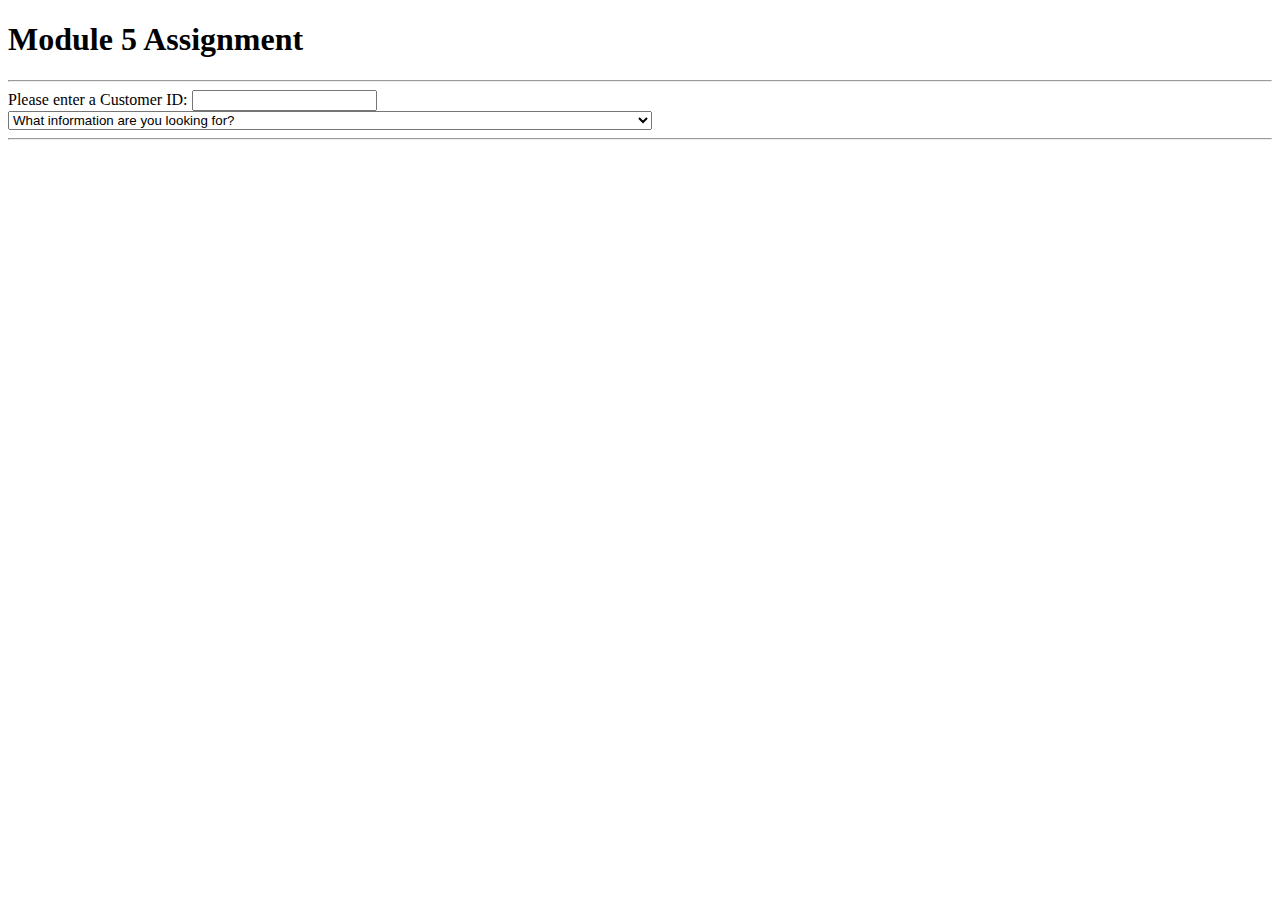
==== index.html @ f03b7dd9 "assignment5" ====
<!DOCTYPE html>

<html>
<head>
    <title>Module 5 Assignment</title>
    <link rel="stylesheet" type="text/css" href="styles/Assignment5.css" />
    <script src="Assignment5.js"></script>

</head>

<body>

<h1>Module 5 Assignment</h1>
 
<hr>

<label>Please enter a Customer ID: </label>
<input type="text" id="custid">
<br>

<select onchange="MenuChoice()" id="menu">
<option>What information are you looking for?</option>
<option>Show me Customer Name, Customer ID, and City.</option>
<option>Show me Product Names and Quantities ordered.</option>
<option>Show me Order Date, Order ID, Ship Address, Ship City, Ship Name, Ship Post Code, and Shipped Date.</option>
</select>
<hr>
</section>
<section id="section1" class="section1">
<h2>
    <label id="displaycustomerlist">section one display</label>

</h2>
</section>
<section id="section2" class="section2">
<h2>
<label id="section2display">section 2 is displayed here</label>
</h2>
</section>

</section>
<section id="Section3" class="Section3">
<h2>
             
<label id="orderdisplay">Display section 3 orders here</label>


</h2>
</section>
</body>
</html>
---- styles/Assignment5.css ----
#orderdisplay {background-color: #FFFFCC; }

#section1 {color: #20B2AA; visibility: hidden; position: absolute; top: 200px; width: 600px;}

#section2 {color: #20B2AA; visibility: hidden; position: absolute; top: 200px; width: 600px;}

#Section3 {color: #20B2AA; visibility: hidden; position: absolute; top: 200px; width: 600px;}
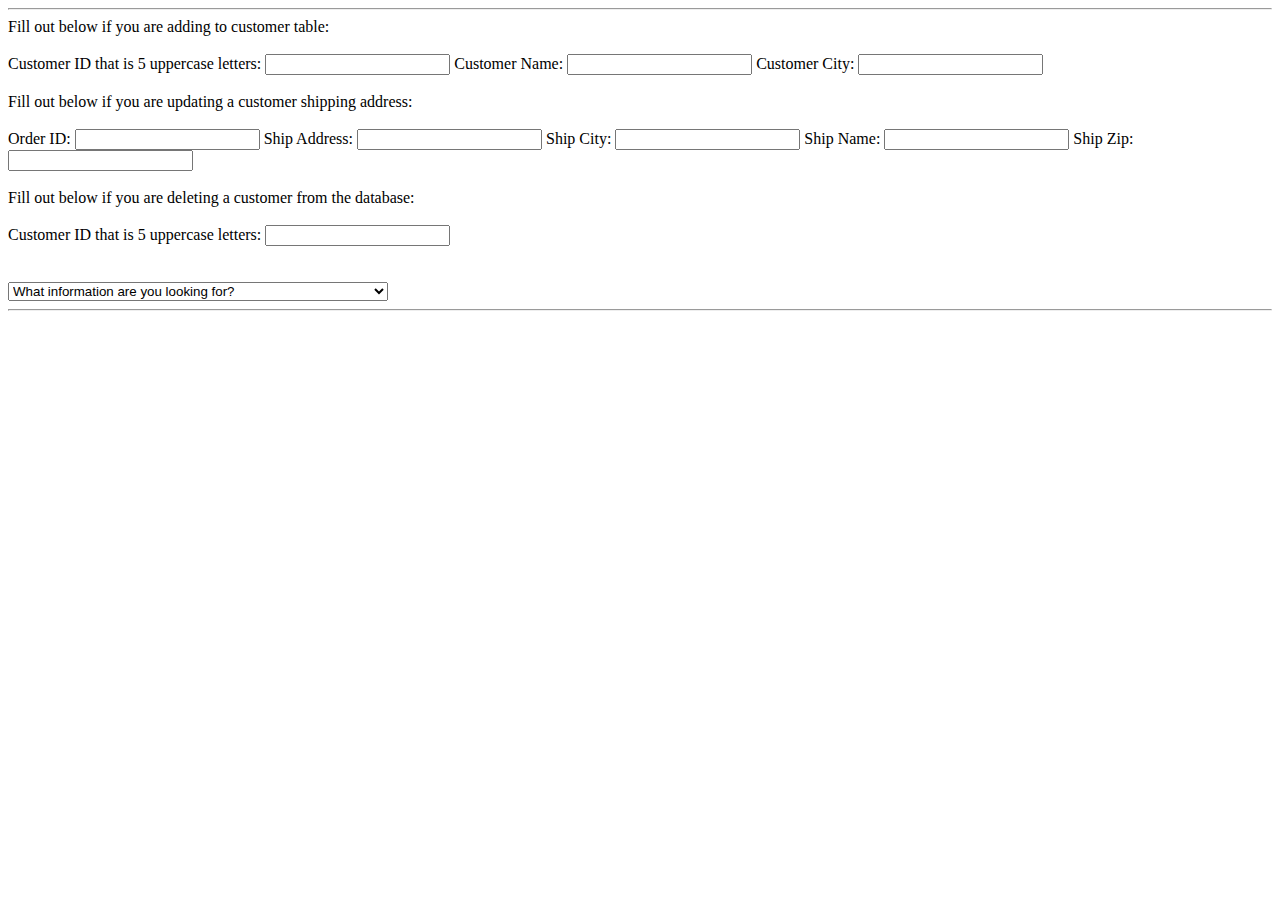
==== commit d3a16aa7: "assignment 6" ====
--- a/index.html
+++ b/index.html
@@ -2,51 +2,77 @@
 
 <html>
 <head>
-    <title>Module 5 Assignment</title>
-    <link rel="stylesheet" type="text/css" href="styles/Assignment5.css" />
-    <script src="Assignment5.js"></script>
+<title>Module 6 Demonstration</title>
+ <link rel="stylesheet" type="text/css" href="styles/Assignment6.css" />
+    <script src="Assignment6.js"></script>
+<body>
+    
+  
 
-</head>
-
-<body>
-
-<h1>Module 5 Assignment</h1>
- 
 <hr>
-
-<label>Please enter a Customer ID: </label>
-<input type="text" id="custid">
+<label> Fill out below if you are adding to customer table:</label>
 <br>
-
+<br>
+<label>Customer ID that is 5 uppercase letters: </label>
+<input type="text" id="CustID">
+<label> Customer Name:</label>
+<input type="text" id= "CustName">
+<label> Customer City:</label>
+<input type="text" id= "CustCity">
+<br>
+<br>
+<label> Fill out below if you are updating a customer shipping address:</label>
+<br>
+<br>
+<label>Order ID: </label>
+<input type="text" id="ordernumber">
+<label> Ship Address:</label>
+<input type="text" id= "shippingaddress">
+<label> Ship City:</label> 
+<input type="text" id= "shipcity">
+<label> Ship Name:</label>
+<input type="text" id= "shipname">
+<label> Ship Zip:</label>
+<input type="text" id= "shipcode">
+<br>
+<br>
+<label> Fill out below if you are deleting a customer from the database:</label>
+<br>
+<br>
+<label>Customer ID that is 5 uppercase letters: </label>
+<input type="text" id="CustID3">
+<br>
+<br>
+<br>
 <select onchange="MenuChoice()" id="menu">
 <option>What information are you looking for?</option>
-<option>Show me Customer Name, Customer ID, and City.</option>
-<option>Show me Product Names and Quantities ordered.</option>
-<option>Show me Order Date, Order ID, Ship Address, Ship City, Ship Name, Ship Post Code, and Shipped Date.</option>
+<option>Click me to to add a customer to the customer table.</option>
+<option>Click me to change the Ship to address on a customer order.</option>
+<option>Click me to delete a customer from the database.</option>
 </select>
 <hr>
 </section>
 <section id="section1" class="section1">
 <h2>
-    <label id="displaycustomerlist">section one display</label>
+    <label id="result">section 1 is displayed here</label>
 
 </h2>
 </section>
 <section id="section2" class="section2">
 <h2>
-<label id="section2display">section 2 is displayed here</label>
+<label id="result2">section 2 is displayed here</label>
 </h2>
-</section>
 
 </section>
-<section id="Section3" class="Section3">
+<section id="section3" class="section3">
 <h2>
              
-<label id="orderdisplay">Display section 3 orders here</label>
+<label id="result3">section 3 is displayed here</label>
 
 
 </h2>
 </section>
+
+
 </body>
 </html>
-
--- a/styles/Assignment6.css
+++ b/styles/Assignment6.css
@@ -0,0 +1,7 @@
+
+
+#section1 {color: #20B2AA; visibility: hidden; position: absolute; top: 350px; width: 600px; background: #FFB6C1;}
+
+#section2 {color: #20B2AA; visibility: hidden; position: absolute; top: 350px; width: 600px; background: #9370DB;}
+
+#section3 {color: #20B2AA; visibility: hidden; position: absolute; top: 350px; width: 600px; background: #FFFF00;}
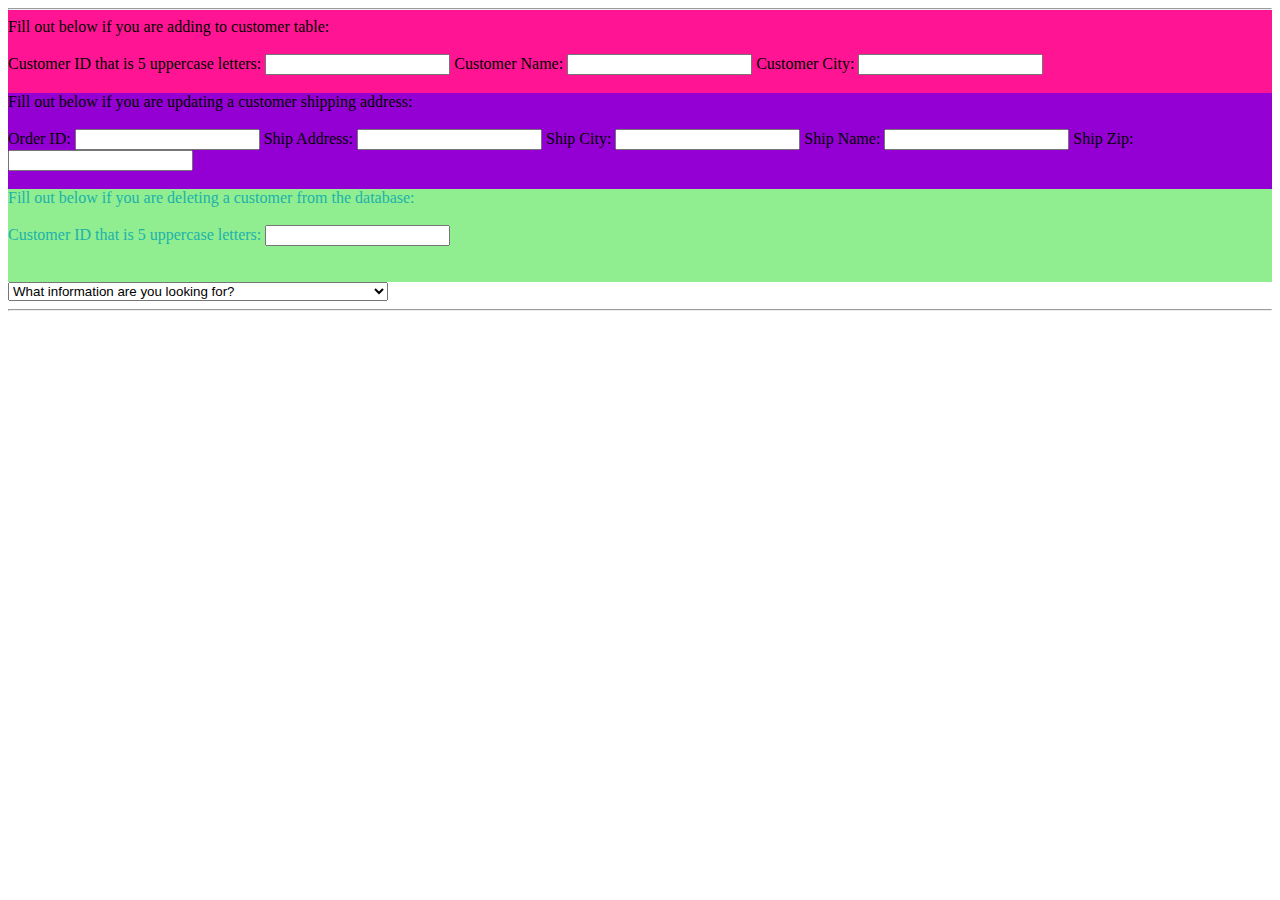
==== commit 129d6d3d: "assign6 update" ====
--- a/index.html
+++ b/index.html
@@ -2,13 +2,13 @@
 
 <html>
 <head>
-<title>Module 6 Demonstration</title>
+<title>Module 6 Assignment</title>
  <link rel="stylesheet" type="text/css" href="styles/Assignment6.css" />
     <script src="Assignment6.js"></script>
 <body>
     
   
-
+<div class="div1"> 
 <hr>
 <label> Fill out below if you are adding to customer table:</label>
 <br>
@@ -21,6 +21,8 @@
 <input type="text" id= "CustCity">
 <br>
 <br>
+</div>
+<div class="div2"> 
 <label> Fill out below if you are updating a customer shipping address:</label>
 <br>
 <br>
@@ -36,6 +38,8 @@
 <input type="text" id= "shipcode">
 <br>
 <br>
+</div>
+<div class="div3"> 
 <label> Fill out below if you are deleting a customer from the database:</label>
 <br>
 <br>
@@ -44,6 +48,7 @@
 <br>
 <br>
 <br>
+</div>
 <select onchange="MenuChoice()" id="menu">
 <option>What information are you looking for?</option>
 <option>Click me to to add a customer to the customer table.</option>
--- a/styles/Assignment6.css
+++ b/styles/Assignment6.css
@@ -5,3 +5,11 @@
 #section2 {color: #20B2AA; visibility: hidden; position: absolute; top: 350px; width: 600px; background: #9370DB;}
 
 #section3 {color: #20B2AA; visibility: hidden; position: absolute; top: 350px; width: 600px; background: #FFFF00;}
+
+.div1 {background-color: #ff1493; }
+
+.div2 {background-color: #9400D3;}
+
+.div3 {background-color: #90EE90; color: #20B2AA;}
+ 
+
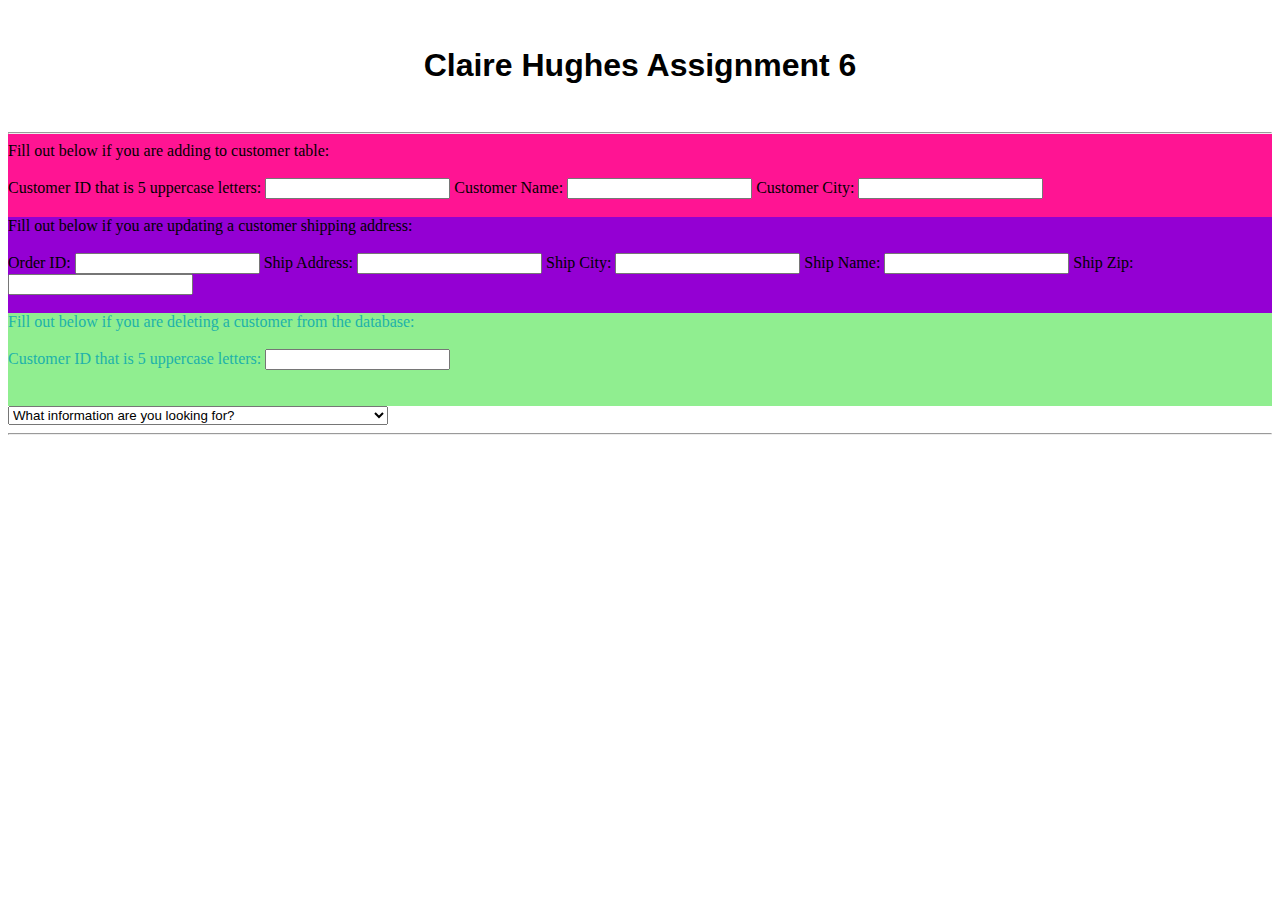
==== commit f26c7bbb: "assign6 3x" ====
--- a/index.html
+++ b/index.html
@@ -6,8 +6,12 @@
  <link rel="stylesheet" type="text/css" href="styles/Assignment6.css" />
     <script src="Assignment6.js"></script>
 <body>
-    
   
+<br>
+
+ <h1>Claire Hughes Assignment 6</h1>
+<br>
+ 
 <div class="div1"> 
 <hr>
 <label> Fill out below if you are adding to customer table:</label>
--- a/styles/Assignment6.css
+++ b/styles/Assignment6.css
@@ -1,4 +1,5 @@
 
+h1 {font-family: sans-serif; text-align: center; }
 
 #section1 {color: #20B2AA; visibility: hidden; position: absolute; top: 350px; width: 600px; background: #FFB6C1;}
 
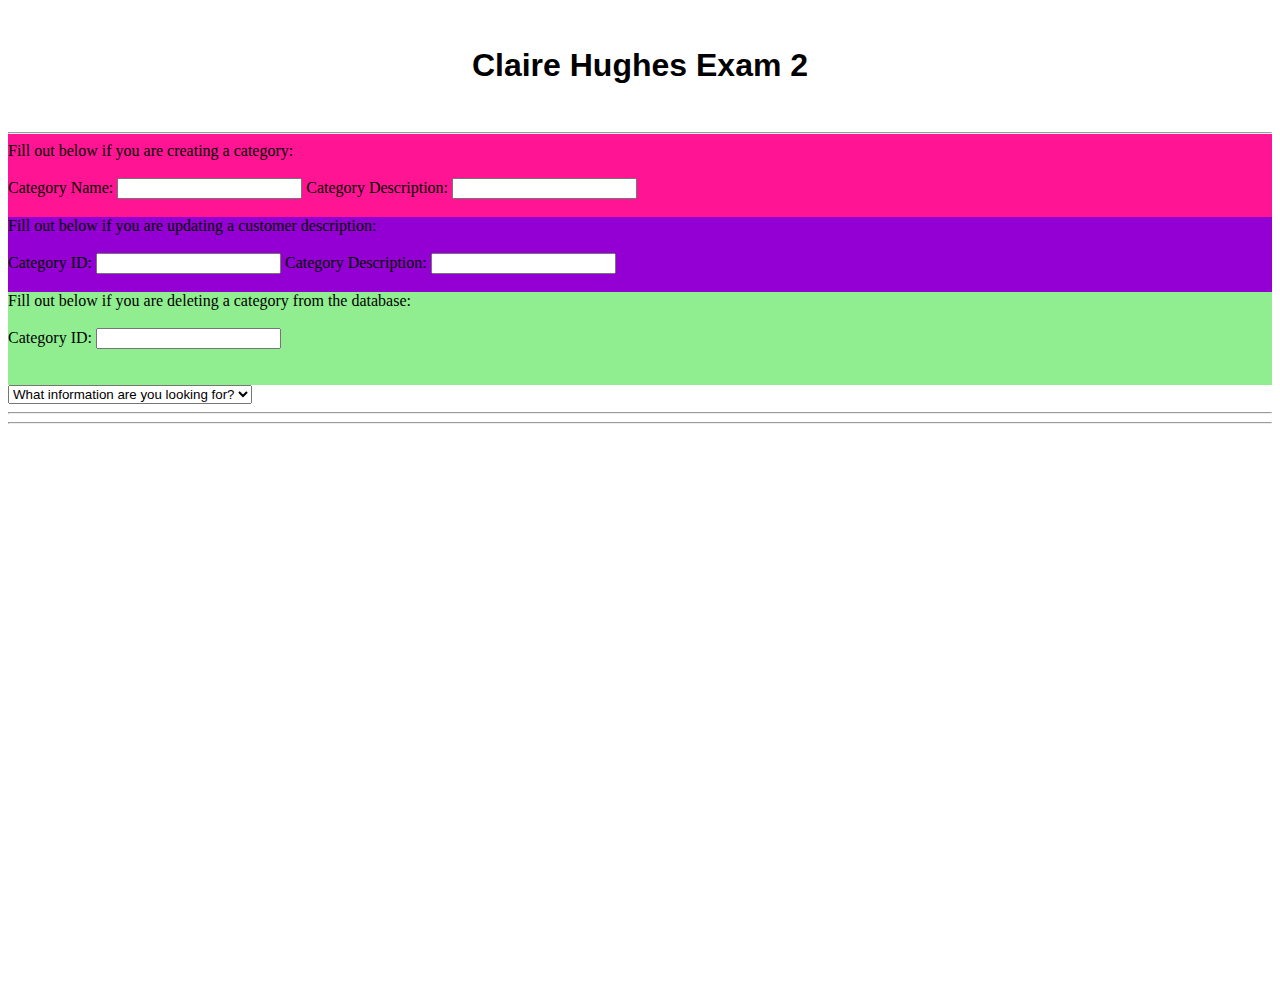
==== commit 9ff57d5f: "exam 2.1" ====
--- a/index.html
+++ b/index.html
@@ -2,62 +2,62 @@
 
 <html>
 <head>
-<title>Module 6 Assignment</title>
- <link rel="stylesheet" type="text/css" href="styles/Assignment6.css" />
-    <script src="Assignment6.js"></script>
+    <title>Exam 2 Problem</title>
+ <link rel="stylesheet" type="text/css" href="styles/Exam2problem.css" />
+ <script src="Exam2problem.js"></script>
+</head>
+
 <body>
+
+
   
 <br>
 
- <h1>Claire Hughes Assignment 6</h1>
+ <h1>Claire Hughes Exam 2</h1>
 <br>
  
 <div class="div1"> 
 <hr>
-<label> Fill out below if you are adding to customer table:</label>
+<label> Fill out below if you are creating a category:</label>
 <br>
 <br>
-<label>Customer ID that is 5 uppercase letters: </label>
-<input type="text" id="CustID">
-<label> Customer Name:</label>
-<input type="text" id= "CustName">
-<label> Customer City:</label>
-<input type="text" id= "CustCity">
+<label>Category Name: </label>
+<input type="text" id="CatID">
+<label> Category Description:</label>
+<input type="text" id= "CatDescrip">
+
 <br>
 <br>
 </div>
 <div class="div2"> 
-<label> Fill out below if you are updating a customer shipping address:</label>
+<label> Fill out below if you are updating a customer description:</label>
 <br>
 <br>
-<label>Order ID: </label>
-<input type="text" id="ordernumber">
-<label> Ship Address:</label>
-<input type="text" id= "shippingaddress">
-<label> Ship City:</label> 
-<input type="text" id= "shipcity">
-<label> Ship Name:</label>
-<input type="text" id= "shipname">
-<label> Ship Zip:</label>
-<input type="text" id= "shipcode">
+<label>Category ID: </label>
+<input type="text" id="CatID3">
+<label> Category Description:</label>
+<input type="text" id= "CatDescrip3">
+
 <br>
 <br>
 </div>
 <div class="div3"> 
-<label> Fill out below if you are deleting a customer from the database:</label>
+<label> Fill out below if you are deleting a category from the database:</label>
 <br>
 <br>
-<label>Customer ID that is 5 uppercase letters: </label>
-<input type="text" id="CustID3">
+<label>Category ID: </label>
+<input type="text" id="CatID4">
 <br>
 <br>
 <br>
 </div>
 <select onchange="MenuChoice()" id="menu">
 <option>What information are you looking for?</option>
-<option>Click me to to add a customer to the customer table.</option>
-<option>Click me to change the Ship to address on a customer order.</option>
-<option>Click me to delete a customer from the database.</option>
+<option>Click me to get all categories.</option>
+<option>Click me to create a category.</option>
+<option>Click me to update a category.</option>
+<option>Click me to delete a category.</option>
+<option>Click me to see about the author.</option>
 </select>
 <hr>
 </section>
@@ -77,10 +77,27 @@
 <h2>
              
 <label id="result3">section 3 is displayed here</label>
+</h2>
+</section>
 
+<hr>
+</section>
+<section id="section4" class="section4">
+<h2>
+    <label id="result4">section 4 is displayed here</label>
 
 </h2>
+<hr>
 </section>
+<section id="section5" class="section5">
+<h2>
+    <label id="result5">Claire Hughes cehughes@uab.edu Information Systems Major</label>
+   
+</section>
+</h2>
+
+</body>
+</html>
 
 
 </body>
--- a/styles/Exam2problem.css
+++ b/styles/Exam2problem.css
@@ -0,0 +1,20 @@
+
+h1 {font-family: sans-serif; text-align: center; }
+
+#section1 {visibility: hidden; position: absolute; top: 900px; width: 600px; background: #FFB6C1;}
+
+#section2 {visibility: hidden; position: absolute; top: 900px; width: 600px; background: #9370DB;}
+
+#section3 {visibility: hidden; position: absolute; top: 900px; width: 600px; background: #FFFF00;}
+
+#section4 {visibility: hidden; position: absolute; top: 900px; width: 600px; background: #FFFF00;}
+
+#section5 {visibility: hidden; position: absolute; top: 900px; width: 600px; background: #90EE90;}
+
+.div1 {background-color: #ff1493; }
+
+.div2 {background-color: #9400D3;}
+
+.div3 {background-color: #90EE90;}
+ 
+ 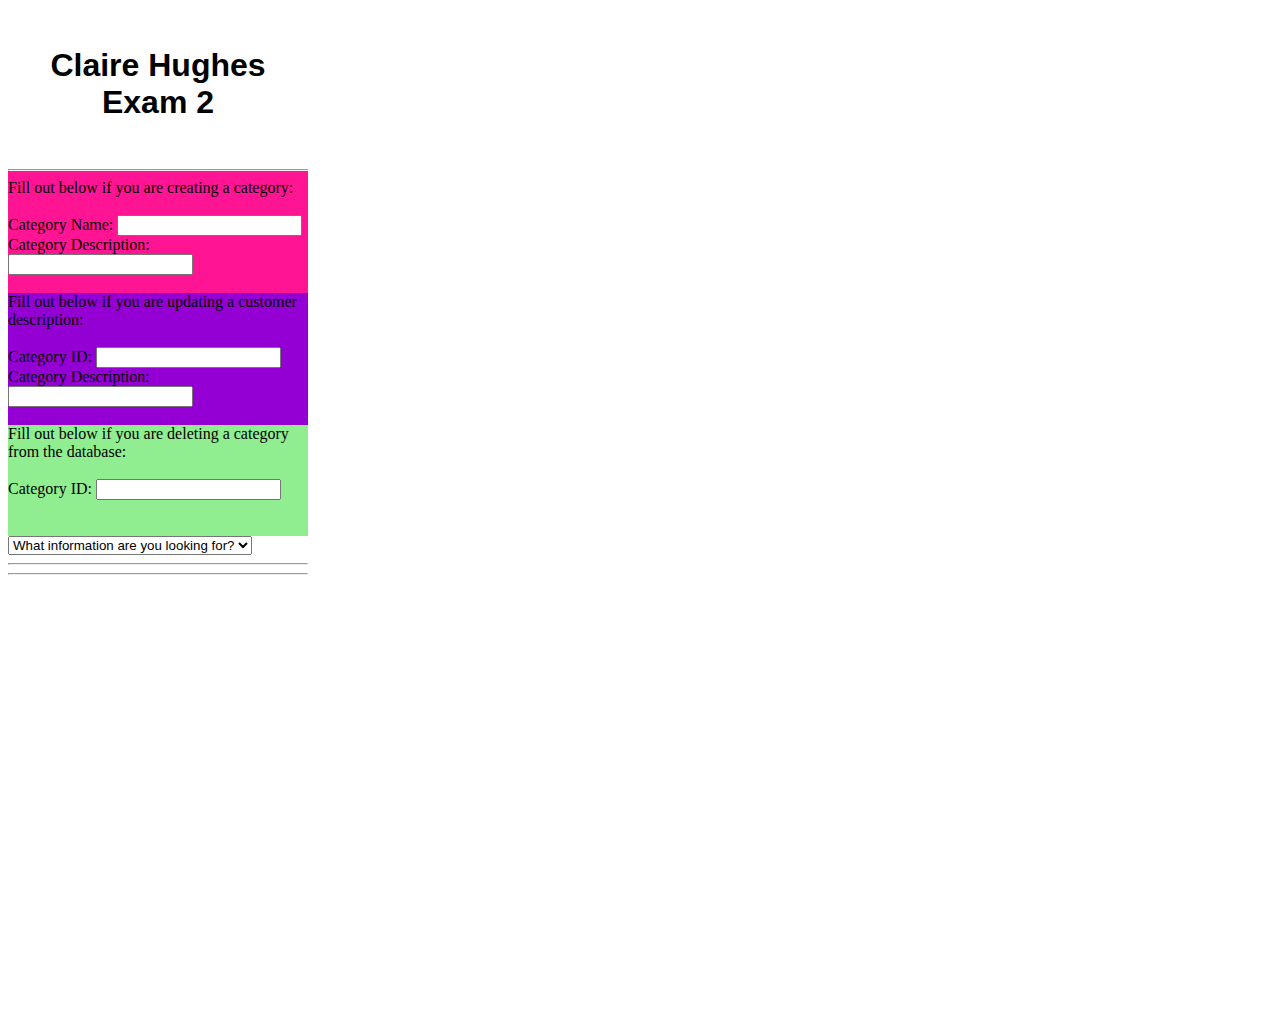
==== commit c888a8ad: "exam 2.3" ====
--- a/index.html
+++ b/index.html
@@ -51,6 +51,9 @@
 <br>
 <br>
 </div>
+<div class="div4">
+    
+    
 <select onchange="MenuChoice()" id="menu">
 <option>What information are you looking for?</option>
 <option>Click me to get all categories.</option>
@@ -95,7 +98,7 @@
    
 </section>
 </h2>
-
+</div>
 </body>
 </html>
 
--- a/styles/Exam2problem.css
+++ b/styles/Exam2problem.css
@@ -1,20 +1,22 @@
 
-h1 {font-family: sans-serif; text-align: center; }
+h1 {font-family: sans-serif; text-align: center; width: 300px; }
 
-#section1 {visibility: hidden; position: absolute; top: 900px; width: 600px; background: #FFB6C1;}
+#section1 {visibility: hidden; position: absolute; top: 900px; width: 300px; background: #FFB6C1;}
 
-#section2 {visibility: hidden; position: absolute; top: 900px; width: 600px; background: #9370DB;}
+#section2 {visibility: hidden; position: absolute; top: 900px; width: 300px; background: #9370DB;}
 
-#section3 {visibility: hidden; position: absolute; top: 900px; width: 600px; background: #FFFF00;}
+#section3 {visibility: hidden; position: absolute; top: 900px; width: 300px; background: #FFFF00;}
 
-#section4 {visibility: hidden; position: absolute; top: 900px; width: 600px; background: #FFFF00;}
+#section4 {visibility: hidden; position: absolute; top: 900px; width: 300px; background: #FFFF00;}
 
-#section5 {visibility: hidden; position: absolute; top: 900px; width: 600px; background: #90EE90;}
+#section5 {visibility: hidden; position: absolute; top: 900px; width: 300px; background: #90EE90;}
 
-.div1 {background-color: #ff1493; }
+.div1 {background-color: #ff1493; width: 300px;}
 
-.div2 {background-color: #9400D3;}
+.div2 {background-color: #9400D3; width: 300px;}
 
-.div3 {background-color: #90EE90;}
- 
+.div3 {background-color: #90EE90; width: 300px;}
+
+.div4 {width: 300px;}
+  
  